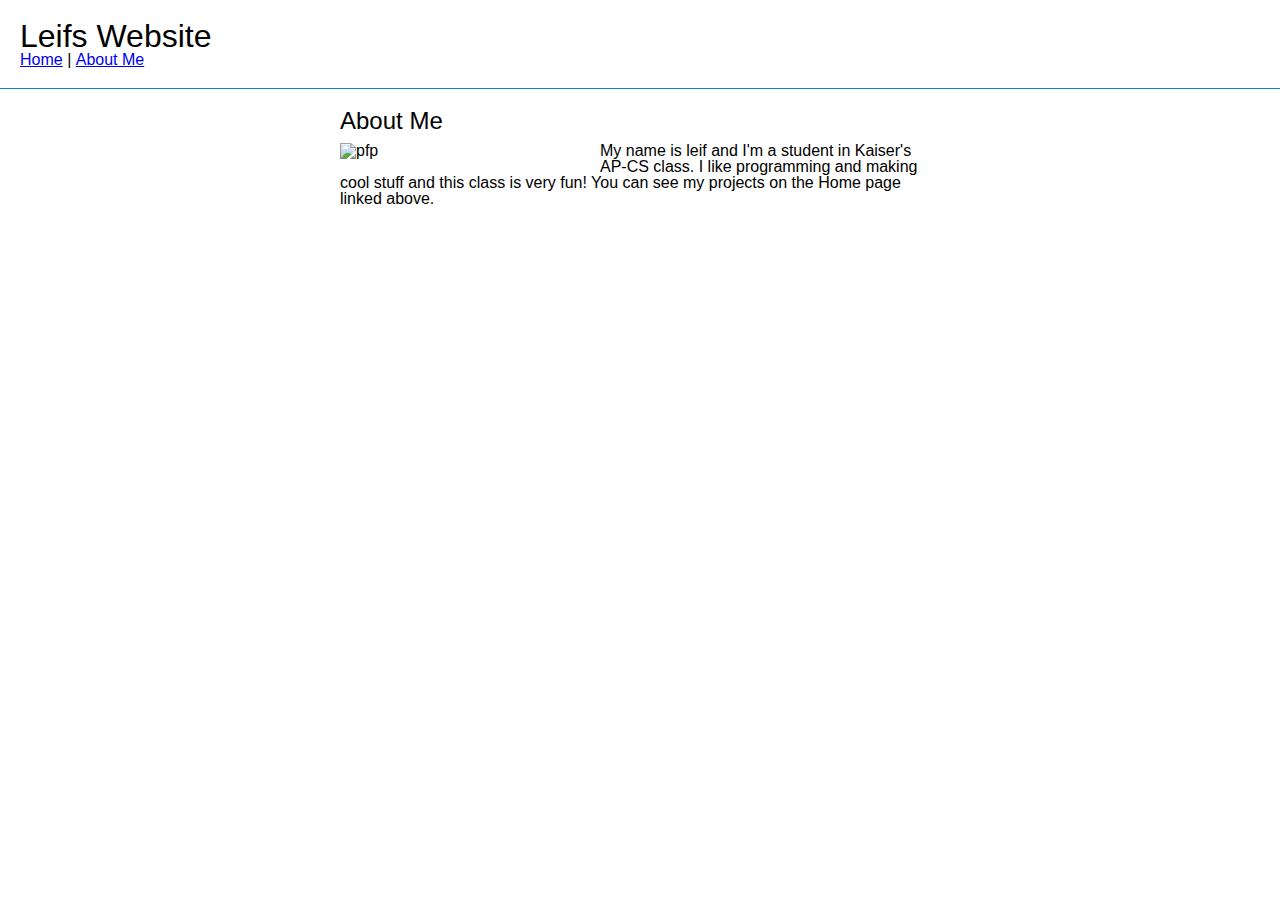
==== aboutme.html @ 8b57c971 "Add files via upload" ====
<!DOCTYPE html>
<html>

<head>
  <meta charset="utf-8">
  <meta name="viewport" content="width=device-width">
  <title>Leifs Site</title>
  <link href="reset.css" rel="stylesheet" type="text/css" />
  <link href="style.css" rel="stylesheet" type="text/css" />
</head>

<body>
  <header>
    <h1><b>Leifs Website</b></h1>
    <nav>
      <ul>
        <li><a href="index.html">Home</a></li>
        <li>|</li>
        <li><a href="aboutme.html">About Me</a></li>
      </ul>
    </nav>
  </header>

<div id="aboutme">
  <h2>About Me</h2>
  <img src="https://c8.alamy.com/comp/2BXXHWC/happy-emoji-emoticon-hugging-a-red-heart-2BXXHWC.jpg" alt="pfp"/>
  <p>My name is leif and I'm a student in Kaiser's AP-CS class. I like programming and making cool stuff and this class is very fun! You can see my projects on the Home page linked above.</p>
</div>

</body>
</html>
---- style.css ----
body {
  font-family: sans-serif;
}
a:hover {
color: #00AEFF;
}
header {
margin-bottom: 20px;
padding: 20px;
border-bottom: 1px solid rgb(8, 136, 196); 
}
header h1 {
font-size: 2em; 
}
header nav ul li {
display: inline;
}
.clear {
clear: both;
}

#project-container, #aboutme {
margin: 0 auto; 
width: 90%; 
max-width: 600px; 
}
.project {
margin-bottom: 20px;
padding-bottom: 10px;
border-bottom: 1px solid rgb(0, 174, 255); }

.project img, #aboutme img {
width: 250px;
float: left;
margin-right: 10px;
margin-bottom: 10px;
}

.project h2, #aboutme h2 {
font-size: 1.5em;
margin-bottom: 10px;
}
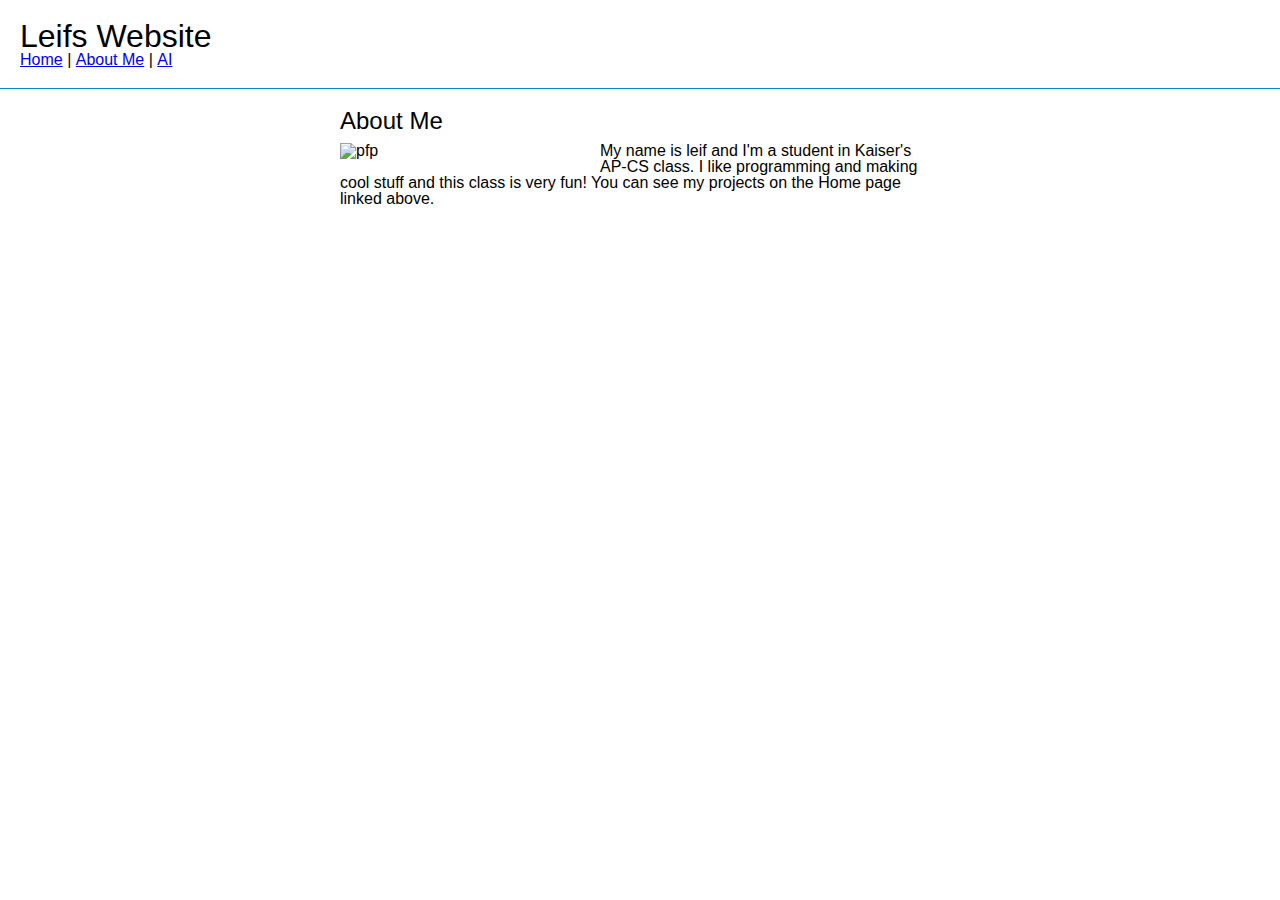
==== commit 020772b1: "Update aboutme.html" ====
--- a/aboutme.html
+++ b/aboutme.html
@@ -17,6 +17,8 @@
         <li><a href="index.html">Home</a></li>
         <li>|</li>
         <li><a href="aboutme.html">About Me</a></li>
+        <li>|</li>
+        <li><a href="ai.html">AI</a></li>
       </ul>
     </nav>
   </header>
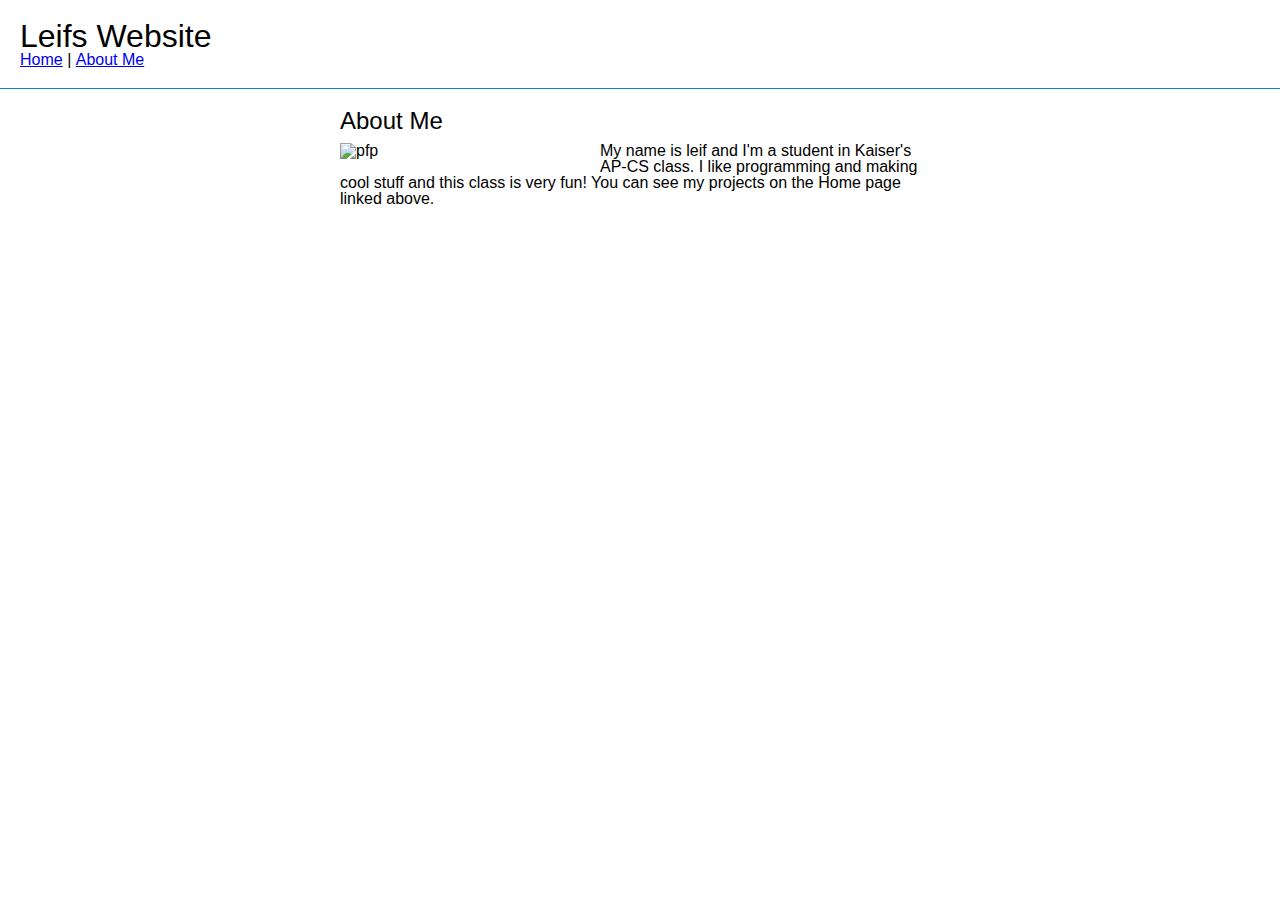
==== commit 1713fe0d: "Add files via upload" ====
--- a/aboutme.html
+++ b/aboutme.html
@@ -17,8 +17,6 @@
         <li><a href="index.html">Home</a></li>
         <li>|</li>
         <li><a href="aboutme.html">About Me</a></li>
-        <li>|</li>
-        <li><a href="ai.html">AI</a></li>
       </ul>
     </nav>
   </header>
